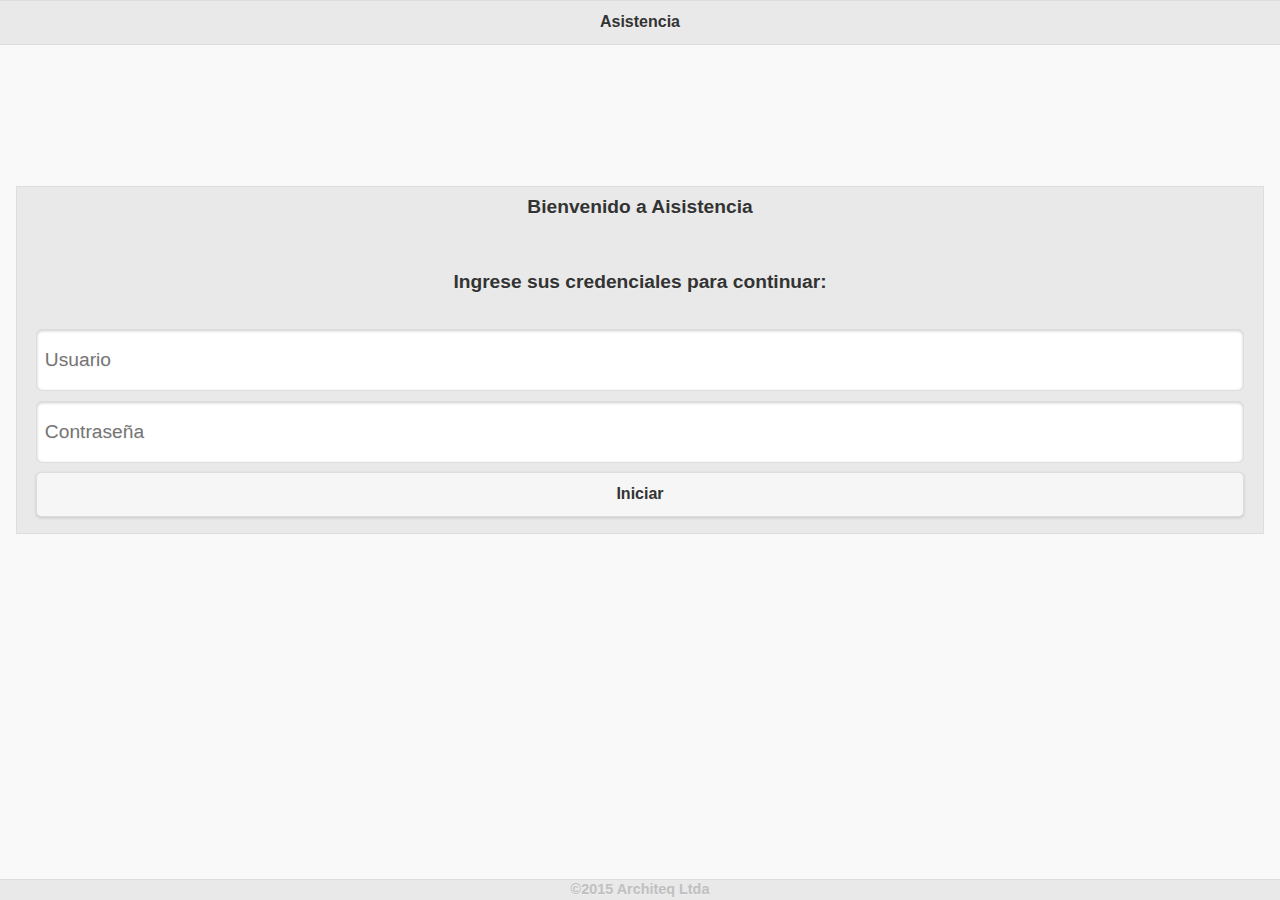
==== index.html @ 9b24cc04 "up inicial" ====
<html>
    <head>
        <meta http-equiv="Content-Type" content="text/html;charset=utf-8" />
        <title>Chilemap</title>
        <link rel="shortcut icon" href="images/icon.png">
        <meta name="viewport" content="width=device-width, initial-scale=1.0, maximum-scale=1.0, user-scalable=0">
        <meta name="apple-mobile-web-app-capable" content="yes">
				<meta name="author" content="Chilemap.cl" />     
        
        <link rel="stylesheet" href="css/themes/themes.min.css" />
				<link rel="stylesheet" href="css/themes/jquery.mobile.icons.min.css" />
	<link rel="stylesheet" href="css/jquery.mobile.structure-1.4.5.min.css" />
	<link rel="stylesheet" href="css/style.css" />
	<link rel="stylesheet" href="css/style.mobile.css" />
	<script src="js/jquery-1.11.1.min.js"></script>

	
	<script src="js/jquery.mobile-1.4.5.min.js"></script>
	<script src="js/funciones.js"></script>
   			<script src="cordova.js"></script>
   			
   			
   			<script>
   				document.addEventListener("offline", offline, false);
					document.addEventListener("online", online, false);
   				document.addEventListener("deviceready", deviceListo, false);
   				
   				</script>
    </head>
    <body>
    <div data-role="page" id="mappage" data-theme="a">

   		<div data-role="header">   			 
   			
      	<h3>Asistencia</h3>
      	
      		
   		</div>    		
   	  <div data-role="content" id="contenido_prin" >
   	  	
					<div data-role="popup" id="myPopup" class="ui-content">
							<p>This is a popup with the <code>ui-content</code> class added to the popup container.</p>
					</div>
					<div data-role="popup" id="myPopup_static" class="ui-content" style="max-width:280px" data-dismissible="false">
				    <a href="#" data-rel="back" class="ui-btn ui-corner-all ui-shadow ui-btn-a ui-icon-delete ui-btn-icon-notext ui-btn-left">Close</a>
						<div id=cont_static></div>
					</div>
					
					<div id="menu_sesion">
					</div>
					<div id="contenido_sesion">
						
					<div class="ui-bar ui-bar-a" style="text-align:Center;" id='bienv_home'>
    	    	Bienvenido a Aisistencia<br><br><br>
    	    	Ingrese sus credenciales para continuar:
    	    	<br><br>
    	    	<input class=input_form  type="text" id="user" name="user" value="" placeholder="Usuario">
    	    	<input class=input_form  type="password" id="clave" name="clave" value="" placeholder="Contrase&ntilde;a">
    	    	<input type="button" onclick="inicio();" value="Iniciar">
    	    	
    	    	
					</div>	
						
					</div>          
					
    	</div>
    	<div data-role="footer" data-id="foo1" data-position="fixed" id="footer_txt" data-theme="b">
    		<div id="menu_footer"></div>
    	&copy;2015 Architeq Ltda
			</div><!-- /footer -->
    	
    	
    	  
 </div>
		<div data-role="page" id="mod_admin" data-theme="a">

	<div data-role="header" >
	   			 
      		<h3>Asistencia</h3>
      		
   		</div>   		
   	  <div data-role="content" id="contenido_admin" >
   	  	
    	  	
					
    	</div>
    	  
 		</div>  
<!--div data-role="page" id="mod_info" data-theme="a">

	<div data-role="header" >
	   			 <img id=back_boton src="img/left.png" class="ui-btn-left" onclick="volver();">
      		<h3><img src="img/markan.jpg" width="40%"></h3>
      		
   		</div>   		
   	  <div data-role="content" id="contenido_info" >
   	  	
    	  	
    	</div>
    	  
 		</div>  
<div data-role="page" id="mod_mapa" data-theme="a">

	<div data-role="header" >
	   			 <img id=back_boton src="img/left.png" class="ui-btn-left" onclick="volver();">
      		<h3><img src="img/markan.jpg" width="40%"></h3>
      		
   		</div>   		
   	  <div data-role="content" id="contenido_map" >
   	  	
    	  	
    	</div>
    	  
 		</div-->  

 			<div id=output></div>
    </body>
</html>
---- css/themes/themes.min.css ----
/*!
* jQuery Mobile 1.4.5
* Git HEAD hash: 68e55e78b292634d3991c795f06f5e37a512decc <> Date: Fri Oct 31 2014 17:33:30 UTC
* http://jquerymobile.com
*
* Copyright 2010, 2014 jQuery Foundation, Inc. and othercontributors
* Released under the MIT license.
* http://jquery.org/license
*
*/


/* Globals */
/* Font
-----------------------------------------------------------------------------------------------------------*/
html {
	font-size: 100%;
}
body,
input,
select,
textarea,
button,
.ui-btn {
	font-size: 1em;
	line-height: 1.3;
	font-family: sans-serif /*{global-font-family}*/;
}
legend,
.ui-input-text input,
.ui-input-search input {
	color: inherit;
	text-shadow: inherit;
}
/* Form labels (overrides font-weight bold in bars, and mini font-size) */
.ui-mobile label,
div.ui-controlgroup-label {
	font-weight: normal;
	font-size: 16px;
}
/* Separators
-----------------------------------------------------------------------------------------------------------*/
/* Field contain separator (< 28em) */
.ui-field-contain {
	border-bottom-color: #828282;
	border-bottom-color: rgba(0,0,0,.15);
	border-bottom-width: 1px;
	border-bottom-style: solid;
}
/* Table opt-in classes: strokes between each row, and alternating row stripes */
/* Classes table-stroke and table-stripe are deprecated in 1.4. */
.table-stroke thead th,
.table-stripe thead th,
.table-stripe tbody tr:last-child {
	border-bottom: 1px solid #d6d6d6; /* non-RGBA fallback */
	border-bottom: 1px solid rgba(0,0,0,.1);
}
.table-stroke tbody th,
.table-stroke tbody td {
	border-bottom: 1px solid #e6e6e6; /* non-RGBA fallback  */
	border-bottom: 1px solid rgba(0,0,0,.05);
}
.table-stripe.table-stroke tbody tr:last-child th,
.table-stripe.table-stroke tbody tr:last-child td {
	border-bottom: 0;
}
.table-stripe tbody tr:nth-child(odd) td,
.table-stripe tbody tr:nth-child(odd) th {
	background-color: #eeeeee; /* non-RGBA fallback  */
	background-color: rgba(0,0,0,.04);
}
/* Buttons
-----------------------------------------------------------------------------------------------------------*/
.ui-btn,
label.ui-btn {
	font-weight: bold;
	border-width: 1px;
	border-style: solid;
}
.ui-btn {
	text-decoration: none !important;
}
.ui-btn-active {
	cursor: pointer;
}
/* Corner rounding
-----------------------------------------------------------------------------------------------------------*/
/* Class ui-btn-corner-all deprecated in 1.4 */
.ui-corner-all {
	-webkit-border-radius: 				.3125em /*{global-radii-blocks}*/;
	border-radius: 						.3125em /*{global-radii-blocks}*/;
}
/* Buttons */
.ui-btn-corner-all,
.ui-btn.ui-corner-all,
/* Slider track */
.ui-slider-track.ui-corner-all,
/* Flipswitch */
.ui-flipswitch.ui-corner-all,
/* Count bubble */
.ui-li-count {
	-webkit-border-radius: 				.3125em /*{global-radii-buttons}*/;
	border-radius: 						.3125em /*{global-radii-buttons}*/;
}
/* Icon-only buttons */
.ui-btn-icon-notext.ui-btn-corner-all,
.ui-btn-icon-notext.ui-corner-all {
	-webkit-border-radius: 1em;
	border-radius: 1em;
}
/* Radius clip workaround for cleaning up corner trapping */
.ui-btn-corner-all,
.ui-corner-all {
	-webkit-background-clip: padding;
	background-clip: padding-box;
}
/* Popup arrow */
.ui-popup.ui-corner-all > .ui-popup-arrow-guide {
	left: .6em /*{global-radii-blocks}*/;
	right: .6em /*{global-radii-blocks}*/;
	top: .6em /*{global-radii-blocks}*/;
	bottom: .6em /*{global-radii-blocks}*/;
}
/* Shadow
-----------------------------------------------------------------------------------------------------------*/
.ui-shadow {
	-webkit-box-shadow: 0 1px 3px /*{global-box-shadow-size}*/ 		rgba(0,0,0,.15) /*{global-box-shadow-color}*/;
	-moz-box-shadow: 0 1px 3px /*{global-box-shadow-size}*/ 		rgba(0,0,0,.15) /*{global-box-shadow-color}*/;
	box-shadow: 0 1px 3px /*{global-box-shadow-size}*/ 				rgba(0,0,0,.15) /*{global-box-shadow-color}*/;
}
.ui-shadow-inset {
	-webkit-box-shadow: inset 0 1px 3px /*{global-box-shadow-size}*/ 	rgba(0,0,0,.2) /*{global-box-shadow-color}*/;
	-moz-box-shadow: inset 0 1px 3px /*{global-box-shadow-size}*/ 		rgba(0,0,0,.2) /*{global-box-shadow-color}*/;
	box-shadow: inset 0 1px 3px /*{global-box-shadow-size}*/ 	rgba(0,0,0,.2) /*{global-box-shadow-color}*/;
}
.ui-overlay-shadow {
	-webkit-box-shadow: 0 0 12px 		rgba(0,0,0,.6);
	-moz-box-shadow: 0 0 12px 			rgba(0,0,0,.6);
	box-shadow: 0 0 12px 				rgba(0,0,0,.6);
}
/* Icons
-----------------------------------------------------------------------------------------------------------*/
.ui-btn-icon-left:after,
.ui-btn-icon-right:after,
.ui-btn-icon-top:after,
.ui-btn-icon-bottom:after,
.ui-btn-icon-notext:after {
	background-color: 					#666666 /*{global-icon-color}*/;
	background-color: 					rgba(0,0,0,.3) /*{global-icon-disc}*/;
	background-position: center center;
	background-repeat: no-repeat;
	-webkit-border-radius: 1em;
	border-radius: 1em;
}
/* Alt icons */
.ui-alt-icon.ui-btn:after,
.ui-alt-icon .ui-btn:after,
html .ui-alt-icon.ui-checkbox-off:after,
html .ui-alt-icon.ui-radio-off:after,
html .ui-alt-icon .ui-checkbox-off:after,
html .ui-alt-icon .ui-radio-off:after {
	background-color: 					#666666 /*{global-icon-color}*/;
	background-color: 					rgba(0,0,0,.15) /*{global-icon-disc}*/;
}
/* No disc */
.ui-nodisc-icon.ui-btn:after,
.ui-nodisc-icon .ui-btn:after {
	background-color: transparent;
}
/* Icon shadow */
.ui-shadow-icon.ui-btn:after,
.ui-shadow-icon .ui-btn:after {
	-webkit-box-shadow: 0 1px 0 			rgba(255,255,255,.3) /*{global-icon-shadow}*/;
	-moz-box-shadow: 0 1px 0 				rgba(255,255,255,.3) /*{global-icon-shadow}*/;
	box-shadow: 0 1px 0 					rgba(255,255,255,.3) /*{global-icon-shadow}*/;
}
/* Checkbox and radio */
.ui-btn.ui-checkbox-off:after,
.ui-btn.ui-checkbox-on:after,
.ui-btn.ui-radio-off:after,
.ui-btn.ui-radio-on:after {
	display: block;
	width: 18px;
	height: 18px;
	margin: -9px 2px 0 2px;
}
.ui-checkbox-off:after,
.ui-btn.ui-radio-off:after {
	filter: Alpha(Opacity=30);
	opacity: .3;
}
.ui-btn.ui-checkbox-off:after,
.ui-btn.ui-checkbox-on:after {
	-webkit-border-radius: .1875em;
	border-radius: .1875em;
}
.ui-btn.ui-checkbox-off:after {
	background-color: #666;
	background-color: rgba(0,0,0,.3);
}
.ui-radio .ui-btn.ui-radio-on:after {
	background-image: none;
	background-color: #fff;
	width: 8px;
	height: 8px;
	border-width: 5px;
	border-style: solid; 
}
.ui-alt-icon.ui-btn.ui-radio-on:after,
.ui-alt-icon .ui-btn.ui-radio-on:after {
	background-color: #000;
}
/* Loader */
.ui-icon-loading {
	background: url("images/ajax-loader.gif");
	background-size: 2.875em 2.875em;
}.ui-bar-a,.ui-page-theme-a .ui-bar-inherit,html .ui-bar-a .ui-bar-inherit,html .ui-body-a .ui-bar-inherit,html body .ui-group-theme-a .ui-bar-inherit{background-color:#e9e9e9 ;border-color:#dddddd ;color:#333333 ;text-shadow:0  1px  0  #eeeeee ;font-weight:bold;}.ui-bar-a{border-width:1px;border-style:solid;}.ui-overlay-a,.ui-page-theme-a,.ui-page-theme-a .ui-panel-wrapper{background-color:#f9f9f9 ;border-color:#bbbbbb ;color:#333333 ;text-shadow:0  1px  0  #f3f3f3 ;}.ui-body-a,.ui-page-theme-a .ui-body-inherit,html .ui-bar-a .ui-body-inherit,html .ui-body-a .ui-body-inherit,html body .ui-group-theme-a .ui-body-inherit,html .ui-panel-page-container-a{background-color:#ffffff ;border-color:#dddddd ;color:#333333 ;text-shadow:0  1px  0  #f3f3f3 ;}.ui-body-a{border-width:1px;border-style:solid;}.ui-page-theme-a a,html .ui-bar-a a,html .ui-body-a a,html body .ui-group-theme-a a{color:#3388cc ;font-weight:bold;}.ui-page-theme-a a:visited,html .ui-bar-a a:visited,html .ui-body-a a:visited,html body .ui-group-theme-a a:visited{   color:#3388cc ;}.ui-page-theme-a a:hover,html .ui-bar-a a:hover,html .ui-body-a a:hover,html body .ui-group-theme-a a:hover{color:#005599 ;}.ui-page-theme-a a:active,html .ui-bar-a a:active,html .ui-body-a a:active,html body .ui-group-theme-a a:active{color:#005599 ;}.ui-page-theme-a .ui-btn,html .ui-bar-a .ui-btn,html .ui-body-a .ui-btn,html body .ui-group-theme-a .ui-btn,html head + body .ui-btn.ui-btn-a,.ui-page-theme-a .ui-btn:visited,html .ui-bar-a .ui-btn:visited,html .ui-body-a .ui-btn:visited,html body .ui-group-theme-a .ui-btn:visited,html head + body .ui-btn.ui-btn-a:visited{background-color:#f6f6f6 ;border-color:#dddddd ;color:#333333 ;text-shadow:0  1px  0  #f3f3f3 ;}.ui-page-theme-a .ui-btn:hover,html .ui-bar-a .ui-btn:hover,html .ui-body-a .ui-btn:hover,html body .ui-group-theme-a .ui-btn:hover,html head + body .ui-btn.ui-btn-a:hover{background-color:#ededed ;border-color:#dddddd ;color:#333333 ;text-shadow:0  1px  0  #f3f3f3 ;}.ui-page-theme-a .ui-btn:active,html .ui-bar-a .ui-btn:active,html .ui-body-a .ui-btn:active,html body .ui-group-theme-a .ui-btn:active,html head + body .ui-btn.ui-btn-a:active{background-color:#e8e8e8 ;border-color:#dddddd ;color:#333333 ;text-shadow:0  1px  0  #f3f3f3 ;}.ui-page-theme-a .ui-btn.ui-btn-active,html .ui-bar-a .ui-btn.ui-btn-active,html .ui-body-a .ui-btn.ui-btn-active,html body .ui-group-theme-a .ui-btn.ui-btn-active,html head + body .ui-btn.ui-btn-a.ui-btn-active,.ui-page-theme-a .ui-checkbox-on:after,html .ui-bar-a .ui-checkbox-on:after,html .ui-body-a .ui-checkbox-on:after,html body .ui-group-theme-a .ui-checkbox-on:after,.ui-btn.ui-checkbox-on.ui-btn-a:after,.ui-page-theme-a .ui-flipswitch-active,html .ui-bar-a .ui-flipswitch-active,html .ui-body-a .ui-flipswitch-active,html body .ui-group-theme-a .ui-flipswitch-active,html body .ui-flipswitch.ui-bar-a.ui-flipswitch-active,.ui-page-theme-a .ui-slider-track .ui-btn-active,html .ui-bar-a .ui-slider-track .ui-btn-active,html .ui-body-a .ui-slider-track .ui-btn-active,html body .ui-group-theme-a .ui-slider-track .ui-btn-active,html body div.ui-slider-track.ui-body-a .ui-btn-active{background-color:#3388cc ;border-color:#3388cc ;color:#ffffff ;text-shadow:0  1px  0  #005599 ;}.ui-page-theme-a .ui-radio-on:after,html .ui-bar-a .ui-radio-on:after,html .ui-body-a .ui-radio-on:after,html body .ui-group-theme-a .ui-radio-on:after,.ui-btn.ui-radio-on.ui-btn-a:after{border-color:#3388cc ;}.ui-page-theme-a .ui-btn:focus,html .ui-bar-a .ui-btn:focus,html .ui-body-a .ui-btn:focus,html body .ui-group-theme-a .ui-btn:focus,html head + body .ui-btn.ui-btn-a:focus,.ui-page-theme-a .ui-focus,html .ui-bar-a .ui-focus,html .ui-body-a .ui-focus,html body .ui-group-theme-a .ui-focus,html head + body .ui-btn-a.ui-focus,html head + body .ui-body-a.ui-focus{-webkit-box-shadow:0 0 12px #3388cc ;-moz-box-shadow:0 0 12px #3388cc ;box-shadow:0 0 12px #3388cc ;}.ui-bar-b,.ui-page-theme-b .ui-bar-inherit,html .ui-bar-b .ui-bar-inherit,html .ui-body-b .ui-bar-inherit,html body .ui-group-theme-b .ui-bar-inherit{background-color:#e9e9e9 ;border-color:#dddddd ;color:#333333 ;text-shadow:0  1px  0  #eeeeee ;font-weight:bold;}.ui-bar-b{border-width:1px;border-style:solid;}.ui-overlay-b,.ui-page-theme-b,.ui-page-theme-b .ui-panel-wrapper{background-color:#f9f9f9 ;border-color:#bbbbbb ;color:#333333 ;text-shadow:0  1px  0  #f3f3f3 ;}.ui-body-b,.ui-page-theme-b .ui-body-inherit,html .ui-bar-b .ui-body-inherit,html .ui-body-b .ui-body-inherit,html body .ui-group-theme-b .ui-body-inherit,html .ui-panel-page-container-b{background-color:#ffffff ;border-color:#dddddd ;color:#333333 ;text-shadow:0  1px  0  #f3f3f3 ;}.ui-body-b{border-width:1px;border-style:solid;}.ui-page-theme-b a,html .ui-bar-b a,html .ui-body-b a,html body .ui-group-theme-b a{color:#3388cc ;font-weight:bold;}.ui-page-theme-b a:visited,html .ui-bar-b a:visited,html .ui-body-b a:visited,html body .ui-group-theme-b a:visited{   color:#3388cc ;}.ui-page-theme-b a:hover,html .ui-bar-b a:hover,html .ui-body-b a:hover,html body .ui-group-theme-b a:hover{color:#005599 ;}.ui-page-theme-b a:active,html .ui-bar-b a:active,html .ui-body-b a:active,html body .ui-group-theme-b a:active{color:#005599 ;}.ui-page-theme-b .ui-btn,html .ui-bar-b .ui-btn,html .ui-body-b .ui-btn,html body .ui-group-theme-b .ui-btn,html head + body .ui-btn.ui-btn-b,.ui-page-theme-b .ui-btn:visited,html .ui-bar-b .ui-btn:visited,html .ui-body-b .ui-btn:visited,html body .ui-group-theme-b .ui-btn:visited,html head + body .ui-btn.ui-btn-b:visited{background-color:#f6f6f6 ;border-color:#dddddd ;color:#333333 ;text-shadow:0  1px  0  #f3f3f3 ;}.ui-page-theme-b .ui-btn:hover,html .ui-bar-b .ui-btn:hover,html .ui-body-b .ui-btn:hover,html body .ui-group-theme-b .ui-btn:hover,html head + body .ui-btn.ui-btn-b:hover{background-color:#ededed ;border-color:#dddddd ;color:#333333 ;text-shadow:0  1px  0  #f3f3f3 ;}.ui-page-theme-b .ui-btn:active,html .ui-bar-b .ui-btn:active,html .ui-body-b .ui-btn:active,html body .ui-group-theme-b .ui-btn:active,html head + body .ui-btn.ui-btn-b:active{background-color:#e8e8e8 ;border-color:#dddddd ;color:#333333 ;text-shadow:0  1px  0  #f3f3f3 ;}.ui-page-theme-b .ui-btn.ui-btn-active,html .ui-bar-b .ui-btn.ui-btn-active,html .ui-body-b .ui-btn.ui-btn-active,html body .ui-group-theme-b .ui-btn.ui-btn-active,html head + body .ui-btn.ui-btn-b.ui-btn-active,.ui-page-theme-b .ui-checkbox-on:after,html .ui-bar-b .ui-checkbox-on:after,html .ui-body-b .ui-checkbox-on:after,html body .ui-group-theme-b .ui-checkbox-on:after,.ui-btn.ui-checkbox-on.ui-btn-b:after,.ui-page-theme-b .ui-flipswitch-active,html .ui-bar-b .ui-flipswitch-active,html .ui-body-b .ui-flipswitch-active,html body .ui-group-theme-b .ui-flipswitch-active,html body .ui-flipswitch.ui-bar-b.ui-flipswitch-active,.ui-page-theme-b .ui-slider-track .ui-btn-active,html .ui-bar-b .ui-slider-track .ui-btn-active,html .ui-body-b .ui-slider-track .ui-btn-active,html body .ui-group-theme-b .ui-slider-track .ui-btn-active,html body div.ui-slider-track.ui-body-b .ui-btn-active{background-color:#3388cc ;border-color:#3388cc ;color:#ffffff ;text-shadow:0  1px  0  #005599 ;}.ui-page-theme-b .ui-radio-on:after,html .ui-bar-b .ui-radio-on:after,html .ui-body-b .ui-radio-on:after,html body .ui-group-theme-b .ui-radio-on:after,.ui-btn.ui-radio-on.ui-btn-b:after{border-color:#3388cc ;}.ui-page-theme-b .ui-btn:focus,html .ui-bar-b .ui-btn:focus,html .ui-body-b .ui-btn:focus,html body .ui-group-theme-b .ui-btn:focus,html head + body .ui-btn.ui-btn-b:focus,.ui-page-theme-b .ui-focus,html .ui-bar-b .ui-focus,html .ui-body-b .ui-focus,html body .ui-group-theme-b .ui-focus,html head + body .ui-btn-b.ui-focus,html head + body .ui-body-b.ui-focus{-webkit-box-shadow:0 0 12px #3388cc ;-moz-box-shadow:0 0 12px #3388cc ;box-shadow:0 0 12px #3388cc ;}.ui-bar-c,.ui-page-theme-c .ui-bar-inherit,html .ui-bar-c .ui-bar-inherit,html .ui-body-c .ui-bar-inherit,html body .ui-group-theme-c .ui-bar-inherit{background-color:#e9e9e9 ;border-color:#dddddd ;color:#333333 ;text-shadow:0  1px  0  #eeeeee ;font-weight:bold;}.ui-bar-c{border-width:1px;border-style:solid;}.ui-overlay-c,.ui-page-theme-c,.ui-page-theme-c .ui-panel-wrapper{background-color:#f9f9f9 ;border-color:#bbbbbb ;color:#333333 ;text-shadow:0  1px  0  #f3f3f3 ;}.ui-body-c,.ui-page-theme-c .ui-body-inherit,html .ui-bar-c .ui-body-inherit,html .ui-body-c .ui-body-inherit,html body .ui-group-theme-c .ui-body-inherit,html .ui-panel-page-container-c{background-color:#ffffff ;border-color:#dddddd ;color:#333333 ;text-shadow:0  1px  0  #f3f3f3 ;}.ui-body-c{border-width:1px;border-style:solid;}.ui-page-theme-c a,html .ui-bar-c a,html .ui-body-c a,html body .ui-group-theme-c a{color:#3388cc ;font-weight:bold;}.ui-page-theme-c a:visited,html .ui-bar-c a:visited,html .ui-body-c a:visited,html body .ui-group-theme-c a:visited{   color:#3388cc ;}.ui-page-theme-c a:hover,html .ui-bar-c a:hover,html .ui-body-c a:hover,html body .ui-group-theme-c a:hover{color:#005599 ;}.ui-page-theme-c a:active,html .ui-bar-c a:active,html .ui-body-c a:active,html body .ui-group-theme-c a:active{color:#005599 ;}.ui-page-theme-c .ui-btn,html .ui-bar-c .ui-btn,html .ui-body-c .ui-btn,html body .ui-group-theme-c .ui-btn,html head + body .ui-btn.ui-btn-c,.ui-page-theme-c .ui-btn:visited,html .ui-bar-c .ui-btn:visited,html .ui-body-c .ui-btn:visited,html body .ui-group-theme-c .ui-btn:visited,html head + body .ui-btn.ui-btn-c:visited{background-color:#f6f6f6 ;border-color:#dddddd ;color:#333333 ;text-shadow:0  1px  0  #f3f3f3 ;}.ui-page-theme-c .ui-btn:hover,html .ui-bar-c .ui-btn:hover,html .ui-body-c .ui-btn:hover,html body .ui-group-theme-c .ui-btn:hover,html head + body .ui-btn.ui-btn-c:hover{background-color:#ededed ;border-color:#dddddd ;color:#333333 ;text-shadow:0  1px  0  #f3f3f3 ;}.ui-page-theme-c .ui-btn:active,html .ui-bar-c .ui-btn:active,html .ui-body-c .ui-btn:active,html body .ui-group-theme-c .ui-btn:active,html head + body .ui-btn.ui-btn-c:active{background-color:#e8e8e8 ;border-color:#dddddd ;color:#333333 ;text-shadow:0  1px  0  #f3f3f3 ;}.ui-page-theme-c .ui-btn.ui-btn-active,html .ui-bar-c .ui-btn.ui-btn-active,html .ui-body-c .ui-btn.ui-btn-active,html body .ui-group-theme-c .ui-btn.ui-btn-active,html head + body .ui-btn.ui-btn-c.ui-btn-active,.ui-page-theme-c .ui-checkbox-on:after,html .ui-bar-c .ui-checkbox-on:after,html .ui-body-c .ui-checkbox-on:after,html body .ui-group-theme-c .ui-checkbox-on:after,.ui-btn.ui-checkbox-on.ui-btn-c:after,.ui-page-theme-c .ui-flipswitch-active,html .ui-bar-c .ui-flipswitch-active,html .ui-body-c .ui-flipswitch-active,html body .ui-group-theme-c .ui-flipswitch-active,html body .ui-flipswitch.ui-bar-c.ui-flipswitch-active,.ui-page-theme-c .ui-slider-track .ui-btn-active,html .ui-bar-c .ui-slider-track .ui-btn-active,html .ui-body-c .ui-slider-track .ui-btn-active,html body .ui-group-theme-c .ui-slider-track .ui-btn-active,html body div.ui-slider-track.ui-body-c .ui-btn-active{background-color:#3388cc ;border-color:#3388cc ;color:#ffffff ;text-shadow:0  1px  0  #005599 ;}.ui-page-theme-c .ui-radio-on:after,html .ui-bar-c .ui-radio-on:after,html .ui-body-c .ui-radio-on:after,html body .ui-group-theme-c .ui-radio-on:after,.ui-btn.ui-radio-on.ui-btn-c:after{border-color:#3388cc ;}.ui-page-theme-c .ui-btn:focus,html .ui-bar-c .ui-btn:focus,html .ui-body-c .ui-btn:focus,html body .ui-group-theme-c .ui-btn:focus,html head + body .ui-btn.ui-btn-c:focus,.ui-page-theme-c .ui-focus,html .ui-bar-c .ui-focus,html .ui-body-c .ui-focus,html body .ui-group-theme-c .ui-focus,html head + body .ui-btn-c.ui-focus,html head + body .ui-body-c.ui-focus{-webkit-box-shadow:0 0 12px #3388cc ;-moz-box-shadow:0 0 12px #3388cc ;box-shadow:0 0 12px #3388cc ;}.ui-disabled,.ui-state-disabled,button[disabled],.ui-select .ui-btn.ui-state-disabled{filter:Alpha(Opacity=30);opacity:.3;cursor:default !important;pointer-events:none;}.ui-btn:focus,.ui-btn.ui-focus{outline:0;}.ui-noboxshadow .ui-shadow,.ui-noboxshadow .ui-shadow-inset,.ui-noboxshadow .ui-overlay-shadow,.ui-noboxshadow .ui-shadow-icon.ui-btn:after,.ui-noboxshadow .ui-shadow-icon .ui-btn:after,.ui-noboxshadow .ui-focus,.ui-noboxshadow .ui-btn:focus,.ui-noboxshadow  input:focus,.ui-noboxshadow .ui-panel{-webkit-box-shadow:none !important;-moz-box-shadow:none !important;box-shadow:none !important;}.ui-noboxshadow .ui-btn:focus,.ui-noboxshadow .ui-focus{outline-width:1px;outline-style:auto;}
---- css/style.css ----
#footer_txt
{
	text-align:center;
	
	color:#C0C0C0 !important;
	font-size:90%;
}
#bienv_home
{
	margin-top:10%;
	font-size:120%;
	
}
#text_sup
{
	font-size:65% !important;
}
#text_supIz
{
	
	float:left !important;
}
.input_form
{
	height:60px;
	color:#8E878F;
	
}
.bottom_coment
{
	/*background-color: #8E878F;*/
	color:white;
	font-weight:bold;
  border-radius: 6px;
  height: 60px;
  width: 100%;
}

.div_static
{
	width:200px !important;
}
#bien_barra
{
	height: 30px !important;
}
.mini_txt
{
	font-size=8px !important;
}
.txt_titulo
{
	
	font-size=14px !important;
	height:20px !important;
	width:80% !important;
	border:1px #676767 solid;
	padding:8px;
	color:#575757;
	text-align:center;
	font-weight:bold;
	margin: 0 auto;
	border-radius: 5px;
}
.txt_tituloPop
{
	font-size=14px !important;
	
	width:80% !important;
	border:1px #676767 solid;
	padding:8px;
	color:#575757;
	text-align:center;
	font-weight:bold;
	margin: 0 auto;
	border-radius: 5px;
}

#map
{
	margin: 0 auto;
	width:95% !important;	
	height:65% !important;
	position:absolute;
	
	
}

.clock {
    width: 60% !important;
    margin: 0 auto;
    padding: 30px;
    border: 1px solid #333;
    color: #fff;
}

#Date {
    font-family: 'BebasNeueRegular', Arial, Helvetica, sans-serif;
    font-size: 200%;
    text-align: center;
    text-shadow: 0 0 5px #676767;
}

#reloj{
    width: 50%;
    margin: 0 auto;
    padding: 0px;
    list-style: none;
    text-align: center;
    color:#676767;
}

.relojli {
    display: inline;
  font-size: 180%;
    text-align: center;
    font-family: 'BebasNeueRegular', Arial, Helvetica, sans-serif;
    text-shadow: 0 0 5px #676767;
    color:#676767;
}

#point {
    position: relative;
    -moz-animation: mymove 1s ease infinite;
    -webkit-animation: mymove 1s ease infinite;
    padding-left: 10px;
    padding-right: 10px;
}

/* Simple Animation */
@-webkit-keyframes mymove {
    0% {opacity: 1.0;
    text-shadow: 0 0 20px #00c6ff;
}

50% {
    opacity: 0;
    text-shadow: none;
}

100% {
    opacity: 1.0;
    text-shadow: 0 0 20px #00c6ff;
}	
}

@-moz-keyframes mymove {
    0% {
        opacity: 1.0;
        text-shadow: 0 0 20px #00c6ff;
    }

    50% {
        opacity: 0;
        text-shadow: none;
    }

    100% {
        opacity: 1.0;
        text-shadow: 0 0 20px #00c6ff;
    };
}

#photo{  
    
    width:200px;  
    height:200px;  
}
---- css/style.mobile.css ----
div.olControlZoom {
    position: absolute;
    top: 8px;
    left: 8px;
    background: rgba(255,255,255,0.4);
    border-radius: 4px;
    padding: 2px;
}
* {
    -webkit-tap-highlight-color: rgba(0, 0, 0, 0);
}
div.olControlZoom a {
    display: block;
    margin: 1px;
    padding: 0;
    color: white;
    font-size: 28px;
    font-family: sans-serif;
    font-weight: bold;
    text-decoration: none;
    text-align: center;
    height: 32px;
    width: 32px;
    line-height: 28px;
    text-shadow: 0 0 3px rgba(0,0,0,0.8);
    background: #130085; /* fallback for IE - IE6 requires background shorthand*/
    background: rgba(125, 180, 223, 0.8);
    filter: alpha(opacity=80);
}
a.olControlZoomIn {
    border-radius: 4px 4px 0 0;
}
a.olControlZoomOut {
    border-radius: 0 0 4px 4px;
}
div.olControlZoom a:hover {
    background: #130085; /* fallback for IE */
    background: rgba(0, 60, 136, 0.7);
    filter: alpha(opacity=100);
}
@media only screen and (max-width: 600px) {
    div.olControlZoom a:hover {
        background: rgba(0, 60, 136, 0.5);
    }
}
div.olMapViewport {
    -ms-touch-action: none;
}
.olLayerGrid .olTileImage {
    -webkit-transition: opacity 0.2s linear;
    -moz-transition: opacity 0.2s linear;
    -o-transition: opacity 0.2s linear;
    transition: opacity 0.2s linear;
}
/* Turn on GPU support where available */
.olTileImage {
    -webkit-transform: translateZ(0);
    -moz-transform: translateZ(0);
    -o-transform: translateZ(0);
    -ms-transform: translateZ(0);
    transform: translateZ(0);
    -webkit-backface-visibility: hidden;
    -moz-backface-visibility: hidden;
    -ms-backface-visibility: hidden;
    backface-visibility: hidden;
    -webkit-perspective: 1000;
    -moz-perspective: 1000;
    -ms-perspective: 1000;
    perspective: 1000;
}
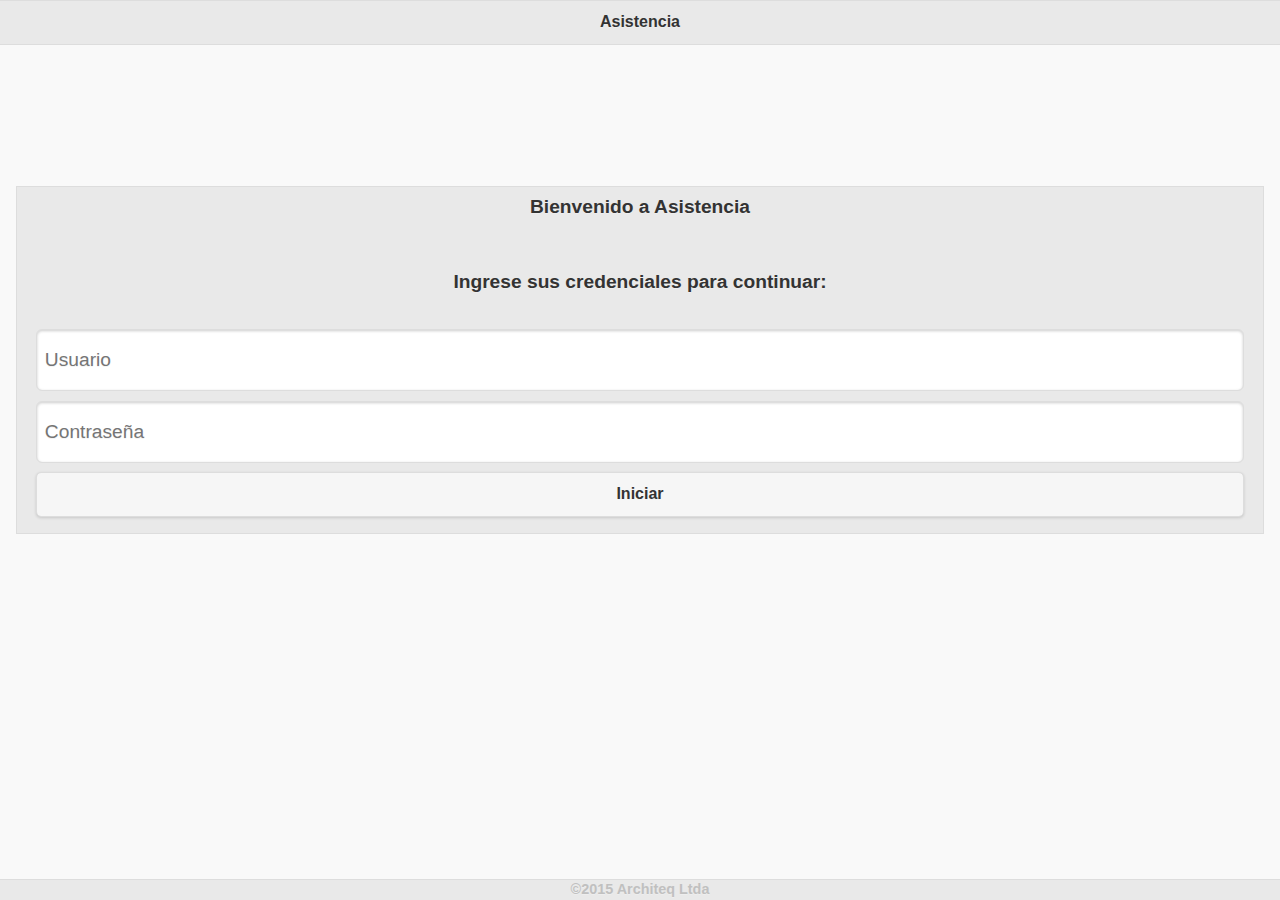
==== commit 5ca2c1bb: "correcciones" ====
--- a/index.html
+++ b/index.html
@@ -10,8 +10,9 @@
         <link rel="stylesheet" href="css/themes/themes.min.css" />
 				<link rel="stylesheet" href="css/themes/jquery.mobile.icons.min.css" />
 	<link rel="stylesheet" href="css/jquery.mobile.structure-1.4.5.min.css" />
+	
+	<link rel="stylesheet" href="css/style.mobile.css" />
 	<link rel="stylesheet" href="css/style.css" />
-	<link rel="stylesheet" href="css/style.mobile.css" />
 	<script src="js/jquery-1.11.1.min.js"></script>
 
 	
@@ -48,10 +49,11 @@
 					
 					<div id="menu_sesion">
 					</div>
+					
 					<div id="contenido_sesion">
 						
 					<div class="ui-bar ui-bar-a" style="text-align:Center;" id='bienv_home'>
-    	    	Bienvenido a Aisistencia<br><br><br>
+    	    	Bienvenido a Asistencia<br><br><br>
     	    	Ingrese sus credenciales para continuar:
     	    	<br><br>
     	    	<input class=input_form  type="text" id="user" name="user" value="" placeholder="Usuario">
@@ -60,8 +62,7 @@
     	    	
     	    	
 					</div>	
-						
-					</div>          
+					
 					
     	</div>
     	<div data-role="footer" data-id="foo1" data-position="fixed" id="footer_txt" data-theme="b">
--- a/css/style.css
+++ b/css/style.css
@@ -165,4 +165,15 @@
     
     width:200px;  
     height:200px;  
-}  +}  
+#teclado
+{
+	width:60% !important;
+	margin: 0 auto;
+}
+#teclado_num
+{
+	height:45px !important;
+	font-weight:bold;
+	font-size:23.5px !important;
+}